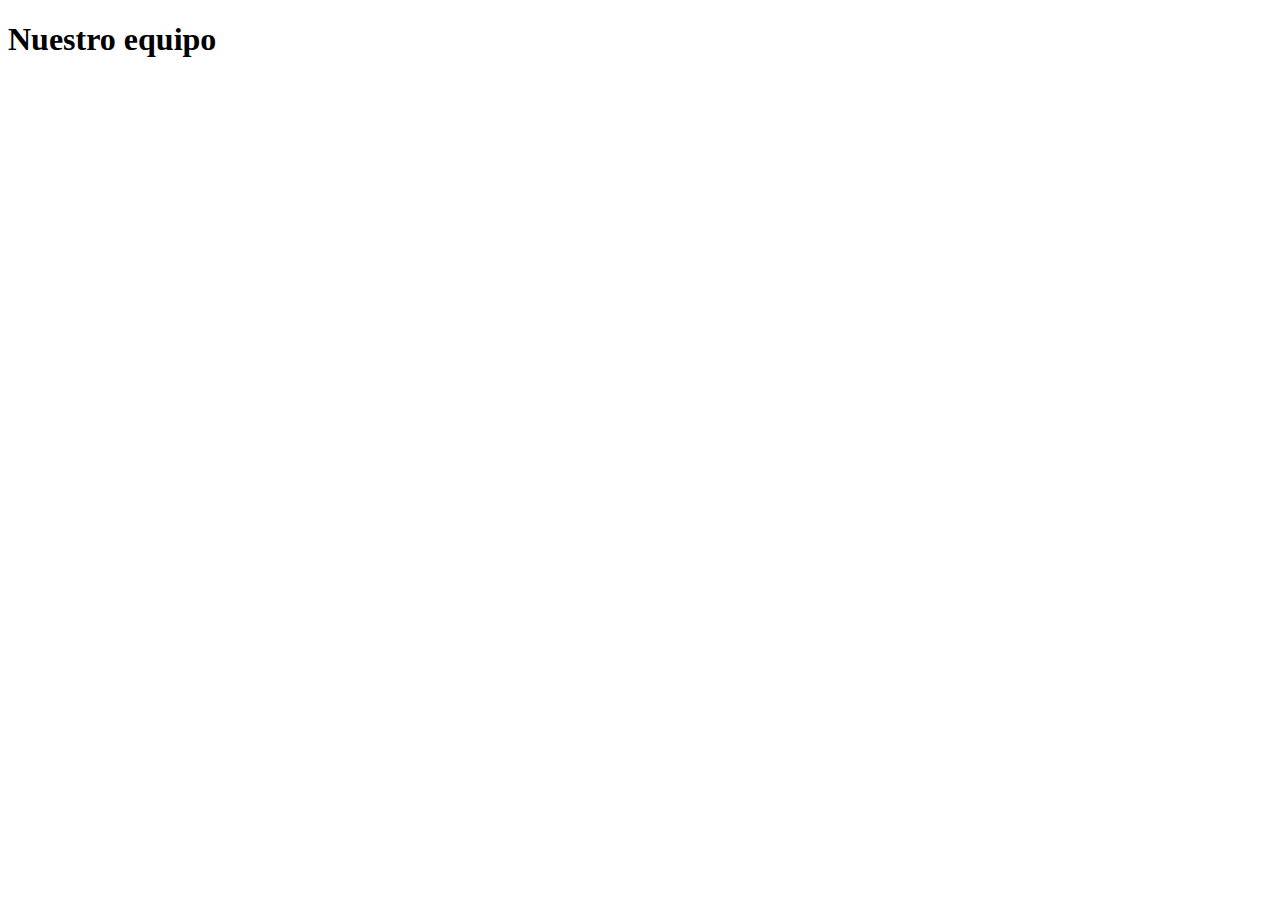
==== pages/equipo.html @ adda6fc7 "Se agrega la pagina de equipo" ====
<!DOCTYPE html>
<html lang="en">
<head>
    <meta charset="UTF-8">
    <meta name="viewport" content="width=device-width, initial-scale=1.0">
    <meta http-equiv="X-UA-Compatible" content="ie=edge">
    <title>Nuesto equipo</title>
</head>
<body>
  <h1>Nuestro equipo</h1>  
</body>
</html>
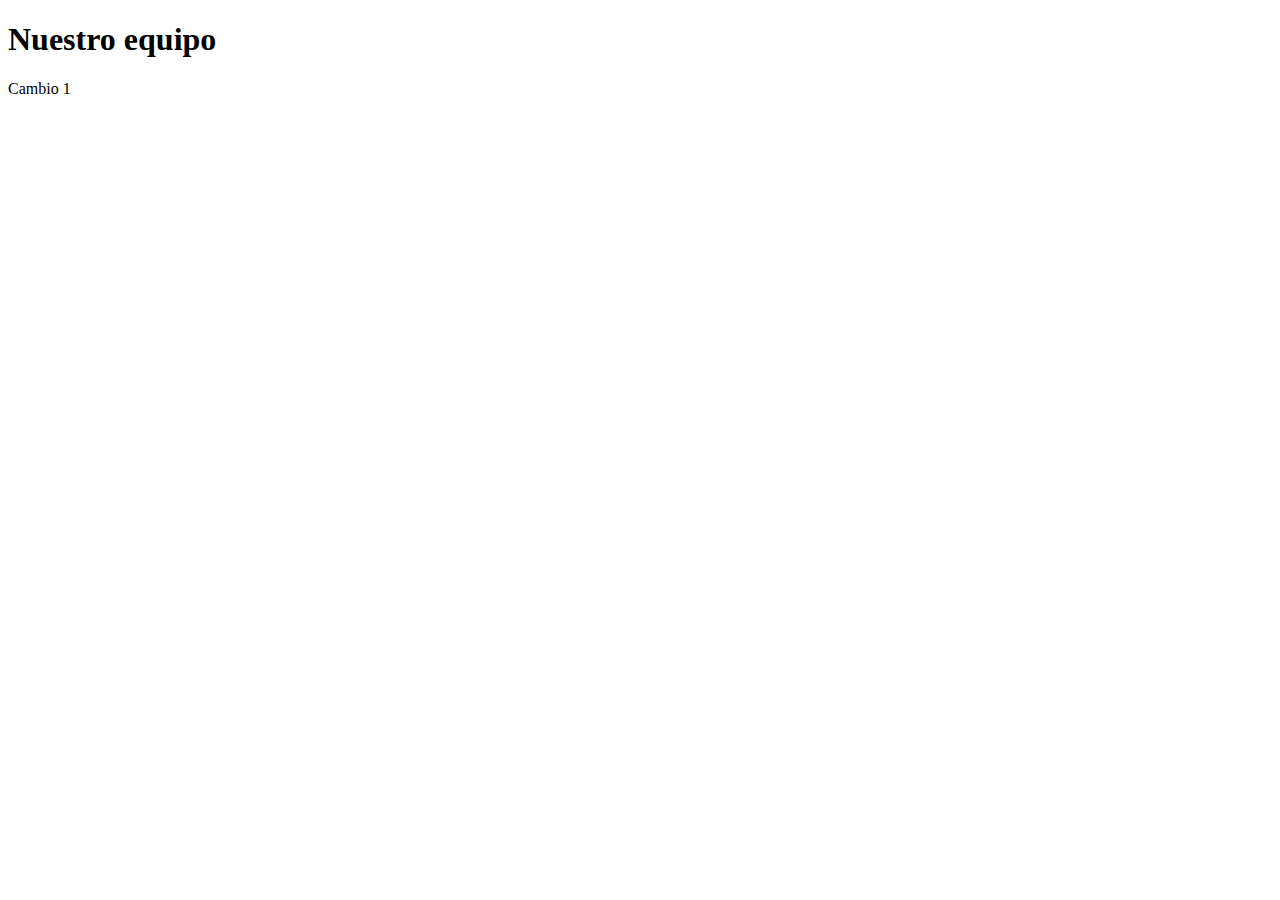
==== commit ab278dc5: "Actualizamos la documentacion y los estilos del proyecto" ====
--- a/pages/equipo.html
+++ b/pages/equipo.html
@@ -8,5 +8,6 @@
 </head>
 <body>
   <h1>Nuestro equipo</h1>  
+  <p>Cambio 1</p>
 </body>
 </html>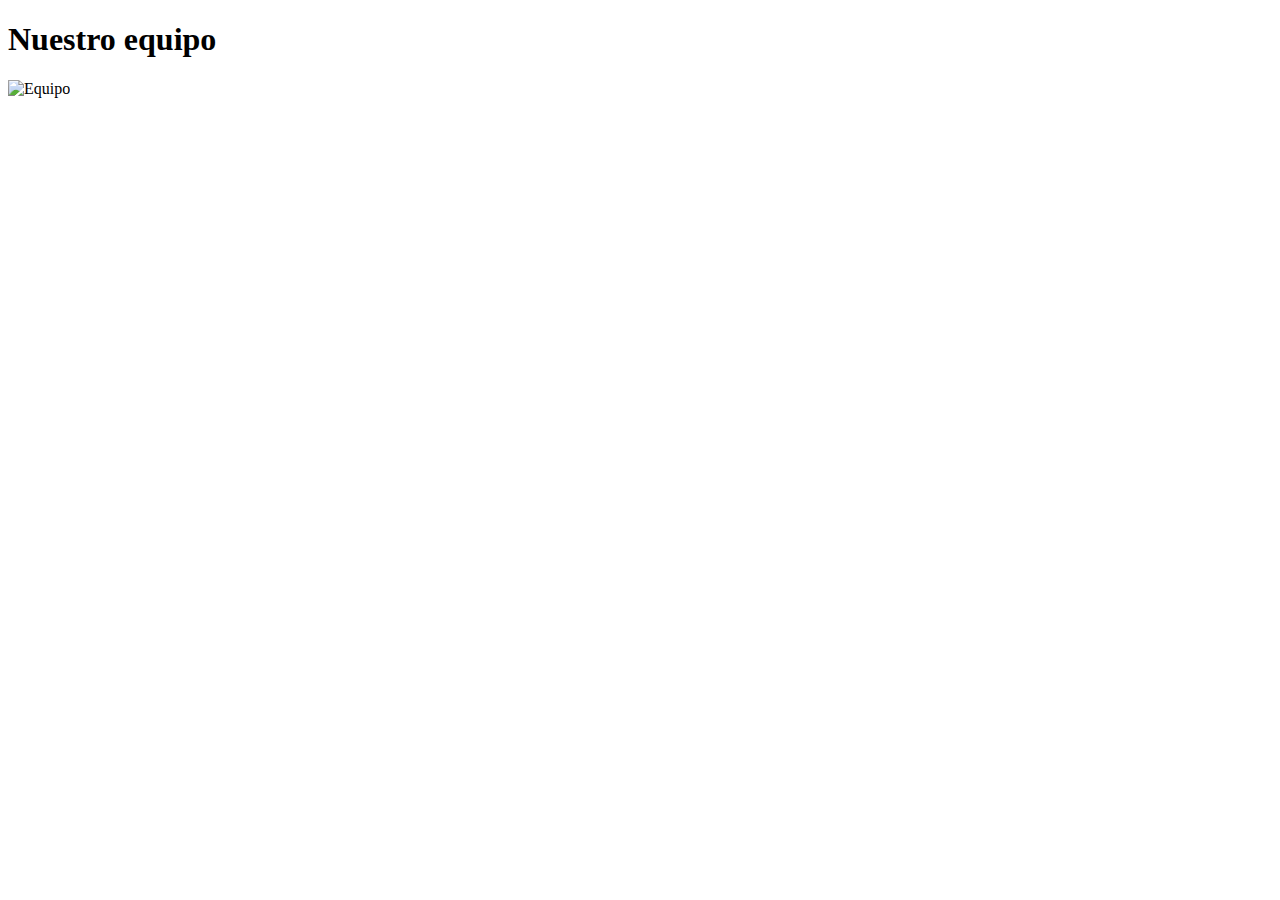
==== commit eaaf95a6: "Se modifica los estilos del proyecto y la pagina de equipo" ====
--- a/pages/equipo.html
+++ b/pages/equipo.html
@@ -1,13 +1,15 @@
 <!DOCTYPE html>
-<html lang="en">
+<html lang="es">
 <head>
     <meta charset="UTF-8">
     <meta name="viewport" content="width=device-width, initial-scale=1.0">
     <meta http-equiv="X-UA-Compatible" content="ie=edge">
-    <title>Nuesto equipo</title>
+    <title>Nuesto gran equipo</title>
 </head>
 <body>
   <h1>Nuestro equipo</h1>  
-  <p>Cambio 1</p>
+  <div>
+    <img src="../imagenes/equipo.png" alt="Equipo">
+  </div>
 </body>
 </html>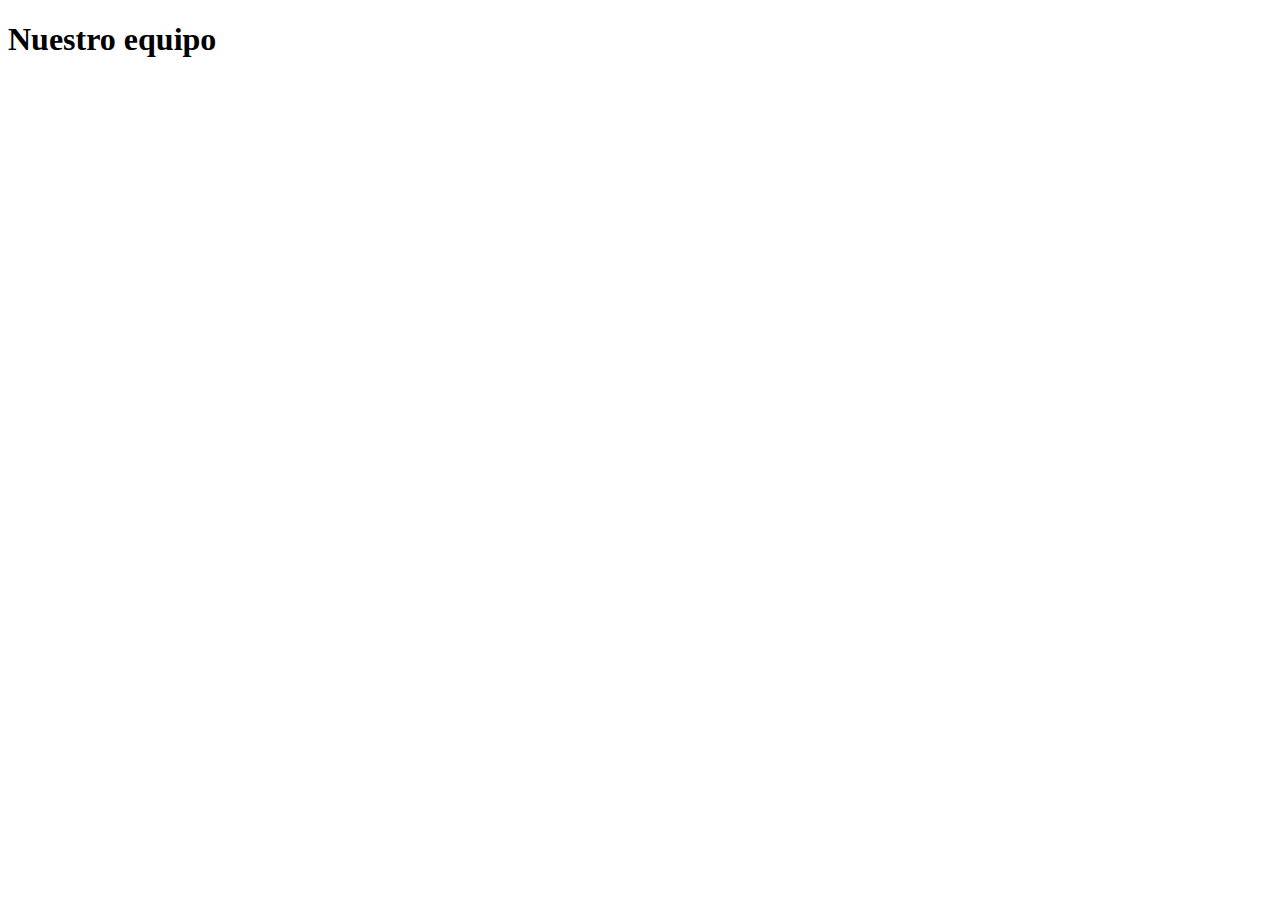
==== commit 888d172d: "Borre la imagen y su respectiva url" ====
--- a/pages/equipo.html
+++ b/pages/equipo.html
@@ -8,8 +8,5 @@
 </head>
 <body>
   <h1>Nuestro equipo</h1>  
-  <div>
-    <img src="../imagenes/equipo.png" alt="Equipo">
-  </div>
 </body>
 </html>